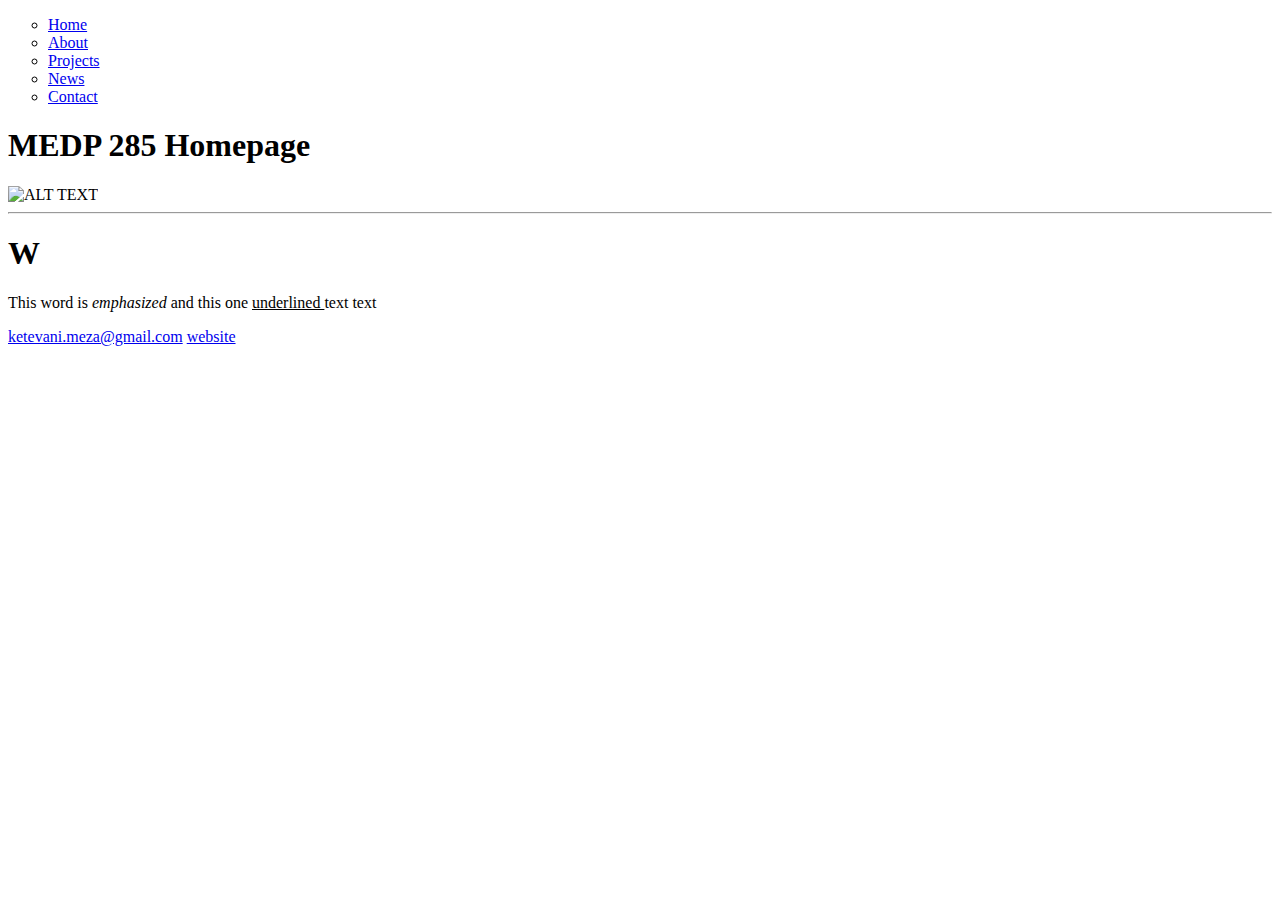
==== index.html @ 64c29445 "Add files via upload" ====
<!doctype html>
<html lang="en">
	<head> <!-- for search engines, it's not shown on page; info *about* the page-->
		<meta charset="utf-8">
		<meta name="description" content="brief summary of what this page will be">
		<meta name="keywords" content="include, key words, here">
		<meta name="viewport" content="width=device-width, initial-scale=1.0">
		<meta name= "description" content="Homepage for my web 1 class">
		<meta name= "author" content="Cat Meza U">
		<title>MEDP 285 Homepage</title>
	</head>

	<body>
		<nav id="nav"> <!--This is navigation, a list-->
			<ul type="circle">
			<li><a href="#home">Home</a></li>
			<li><a href="#about">About</a></li>
			<li><a href="#projects">Projects</a></li>
			<li><a href="#news">News</a></li>
			<li><a href="#contact">Contact</a></li>
			</ul>
		</nav>

		<header id="home">
			<h1> MEDP 285 Homepage </h1>
		</header>
		<picture>
			<source media="(min-width:1280px)" srcset="eye.jpg">
			<source media="(min-width:960px)" srcset="eye.jpg">
			<img src="eye.jpg" alt="ALT TEXT" style="width:auto;">
		</picture>

		<hr />
		<section id="about">
			<h1> W </h1>
			<p> This word is <em> emphasized </em> and this one <u> underlined </u> text text </p>
		</section>


	<footer>
		<div>
			<a href="mailto:ketevani.meza@gmail.com">ketevani.meza@gmail.com</a>
			<a href="website"target="_blank">website</a>
			<a href=""target="_blank">
			<a href=""target="_blank">
	</body>
</html>
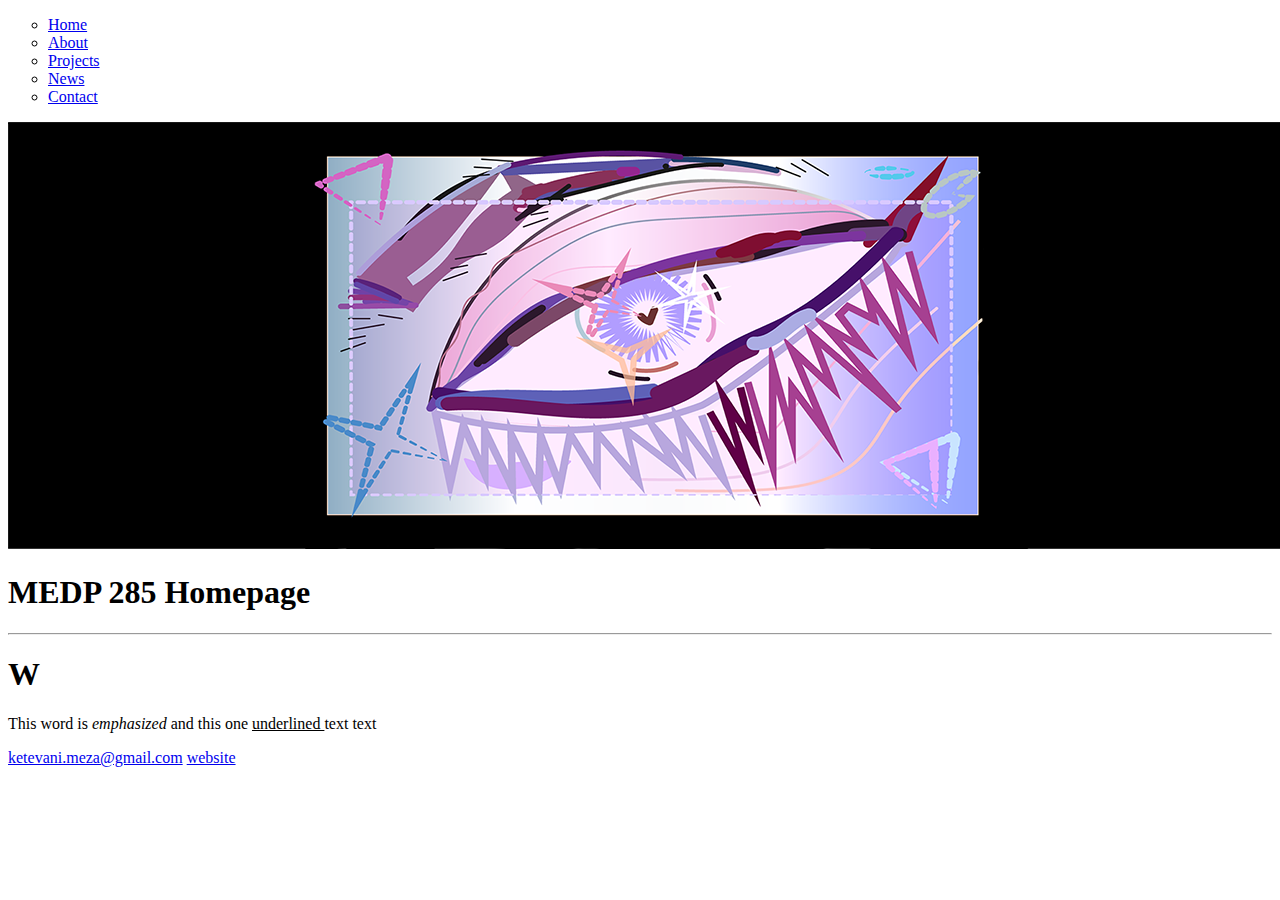
==== commit 28332438: "Add files via upload" ====
--- a/index.html
+++ b/index.html
@@ -22,13 +22,16 @@
 		</nav>
 
 		<header id="home">
-			<h1> MEDP 285 Homepage </h1>
+		<picture>
+		<source media="(min-width: 2400px)" srcset="eye2400.png">
+        <source media="(min-width: 1280px)" srcset="eye1280.png">
+        <source media="(min-width: 960px)" srcset="eye960.png">
+        <source media="(min-width: 640px)" srcset="eye640.png">
+        <img src="eye320.png" alt="Stylized image of an eye, made up of multiple shades of pink, purple, and blue.">
+        </picture>
+     <h1> MEDP 285 Homepage </h1> 
 		</header>
-		<picture>
-			<source media="(min-width:1280px)" srcset="eye.jpg">
-			<source media="(min-width:960px)" srcset="eye.jpg">
-			<img src="eye.jpg" alt="ALT TEXT" style="width:auto;">
-		</picture>
+
 
 		<hr />
 		<section id="about">
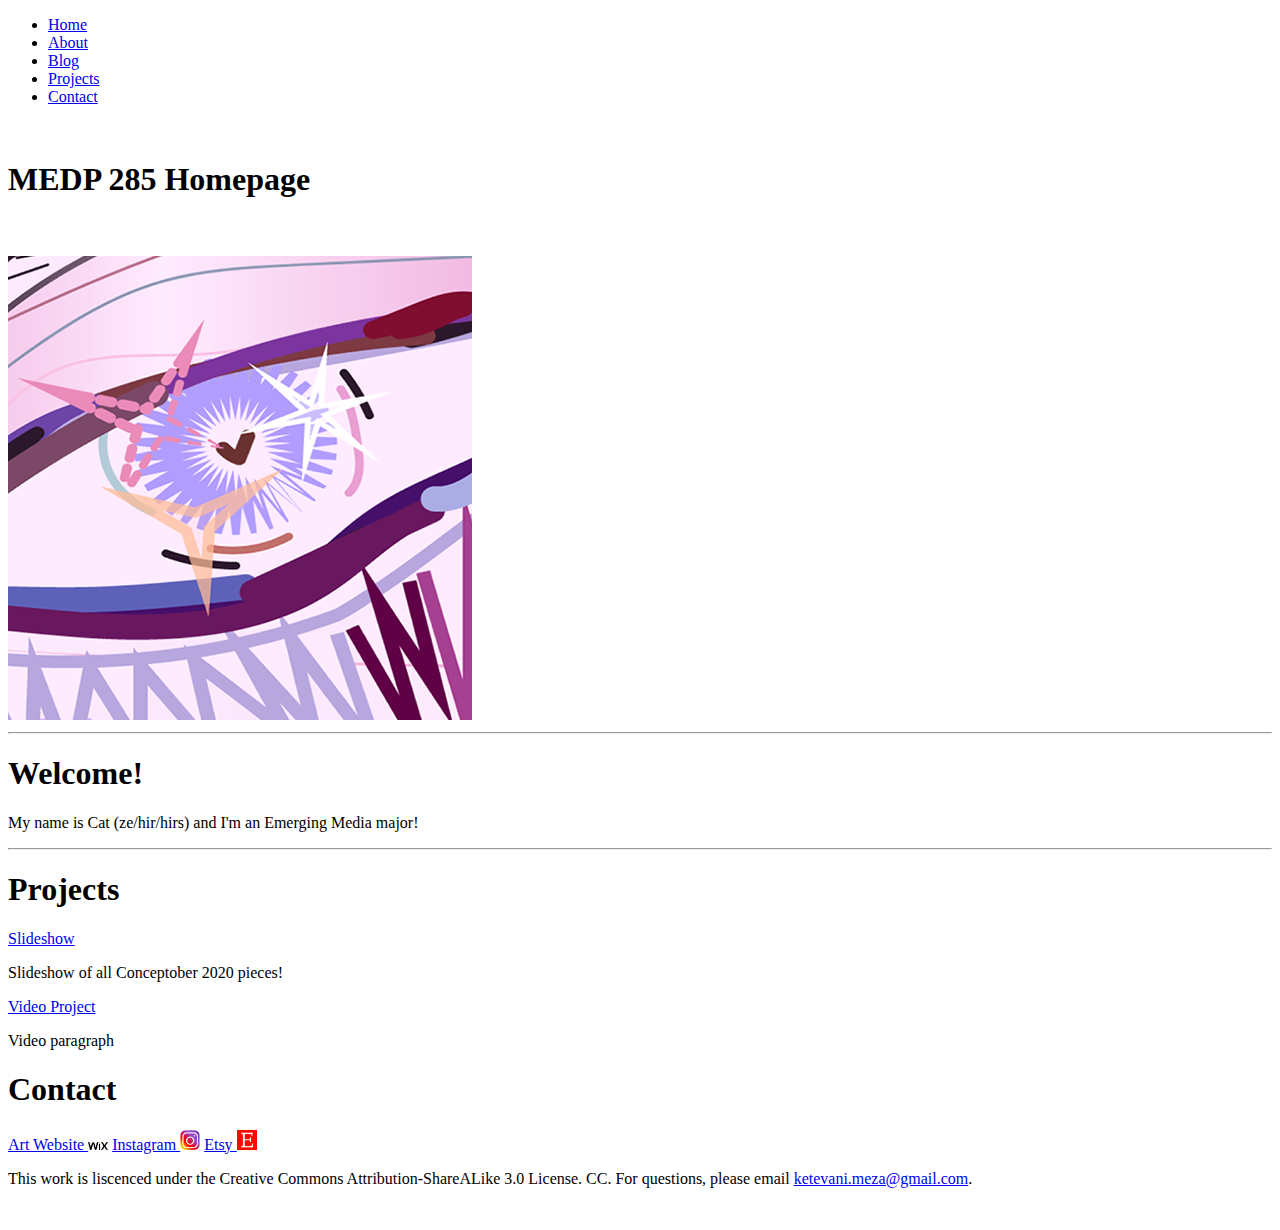
==== commit 25541b4c: "Add files via upload" ====
--- a/index.html
+++ b/index.html
@@ -2,49 +2,89 @@
 <html lang="en">
 	<head> <!-- for search engines, it's not shown on page; info *about* the page-->
 		<meta charset="utf-8">
-		<meta name="description" content="brief summary of what this page will be">
-		<meta name="keywords" content="include, key words, here">
+		<meta name="keywords" content="MEDP 285, Web Design">
 		<meta name="viewport" content="width=device-width, initial-scale=1.0">
-		<meta name= "description" content="Homepage for my web 1 class">
+		<meta name= "description" content="Homepage for my web design class.">
 		<meta name= "author" content="Cat Meza U">
 		<title>MEDP 285 Homepage</title>
+
+		<link href="rules.css" rel="stylesheet">
+
+
+	<link rel="apple-touch-icon" sizes="57x57" href="icon/apple-icon-57x57.png">
+	<link rel="apple-touch-icon" sizes="60x60" href="icon/apple-icon-60x60.png">
+	<link rel="apple-touch-icon" sizes="72x72" href="icon/apple-icon-72x72.png">
+	<link rel="apple-touch-icon" sizes="76x76" href="icon/apple-icon-76x76.png">
+	<link rel="apple-touch-icon" sizes="114x114" href="icon/apple-icon-114x114.png">
+	<link rel="apple-touch-icon" sizes="120x120" href="icon/apple-icon-120x120.png">
+	<link rel="apple-touch-icon" sizes="144x144" href="icon/apple-icon-144x144.png">
+	<link rel="apple-touch-icon" sizes="152x152" href="icon/apple-icon-152x152.png">
+	<link rel="apple-touch-icon" sizes="180x180" href="icon/apple-icon-180x180.png">
+	<link rel="icon" type="image/png" sizes="192x192"  href="icon/android-icon-192x192.png">
+	<link rel="icon" type="image/png" sizes="32x32" href="icon/favicon-32x32.png">
+	<link rel="icon" type="image/png" sizes="96x96" href="icon/favicon-96x96.png">
+	<link rel="icon" type="image/png" sizes="16x16" href="icon/favicon-16x16.png">
+	<link rel="manifest" href="icon/manifest.json">
+	<meta name="msapplication-TileColor" content="#ffffff">
+	<meta name="msapplication-TileImage" content="/ms-icon-144x144.png">
+	<meta name="theme-color" content="#ffffff">
+
+
+		<link href="https://www.1001freefonts.com/open-dyslexic.font" rel="stylesheet">
 	</head>
 
 	<body>
 		<nav id="nav"> <!--This is navigation, a list-->
-			<ul type="circle">
+			<!-- <ul type="square"> -->
+			<ul>
 			<li><a href="#home">Home</a></li>
 			<li><a href="#about">About</a></li>
+			<li><a href="https://mezacreates.wixsite.com/medp285" target="_blank">Blog</a></li>
 			<li><a href="#projects">Projects</a></li>
-			<li><a href="#news">News</a></li>
 			<li><a href="#contact">Contact</a></li>
 			</ul>
 		</nav>
 
-		<header id="home">
+		<div id="main">
+		<header id="home"> <!-- has your header + title-->
+		<br>
+		<h1> MEDP 285 Homepage </h1> 
+		<br>
+		<br>
 		<picture>
 		<source media="(min-width: 2400px)" srcset="eye2400.png">
-        <source media="(min-width: 1280px)" srcset="eye1280.png">
-        <source media="(min-width: 960px)" srcset="eye960.png">
-        <source media="(min-width: 640px)" srcset="eye640.png">
-        <img src="eye320.png" alt="Stylized image of an eye, made up of multiple shades of pink, purple, and blue.">
-        </picture>
-     <h1> MEDP 285 Homepage </h1> 
+        <source media="(min-width: 1280px)" srcset="i1280.png">
+        <source media="(min-width: 960px)" srcset="i960.png">
+        <source media="(min-width: 640px)" srcset="i640.png">
+        <img src="i320.png" alt="Stylized image of an eye, made up of multiple shades of pink, purple, and blue. The image is centered, with a black background.">
+        </picture> 
 		</header>
 
+		<hr>
+		
+		<section id="about"> <!-- Describe yourself?? -->
+			<h1> Welcome! </h1>  <!--<em> for emphasis </em> and <u> for underline </u> </p>-->
+			<p> My name is Cat (ze/hir/hirs) and I'm an Emerging Media major! 
+		</section>
+		
+		<hr>
 
-		<hr />
-		<section id="about">
-			<h1> W </h1>
-			<p> This word is <em> emphasized </em> and this one <u> underlined </u> text text </p>
+		<section id="projects">
+			<h1> Projects </h1>
+			<a href="slideshow.html" target="_blank">Slideshow</a>
+			<p> Slideshow of all Conceptober 2020 pieces! </p>
+			<a href= "video.html" target="_blank"> Video Project </a>
+			<p> Video paragraph </p>
 		</section>
+		</div> <!--closes main div-->
 
-
-	<footer>
-		<div>
-			<a href="mailto:ketevani.meza@gmail.com">ketevani.meza@gmail.com</a>
-			<a href="website"target="_blank">website</a>
-			<a href=""target="_blank">
-			<a href=""target="_blank">
+	<footer id="contact">
+		<h1> Contact </h1>
+		<a href="https://mezacreates.wixsite.com/mezacreates" target="_blank"> Art Website <img src="wix.png" alt="Wix icon" width="20" /></a>
+		<a href="https://www.instagram.com/meza_creates/" target="_blank"> Instagram <img src="insta.png" alt="Instagram icon" width="20" /></a>
+		<a href="https://www.etsy.com/shop/MezaCreates" target="_blank"> Etsy <img src="etsy.png" alt="Etsy icon" width="20" /></a>
+		<br>
+		<p> This work is liscenced under the Creative Commons Attribution-ShareALike 3.0 License. CC. For questions, please email <a href="mailto:cat.mezau@gmail.com">ketevani.meza@gmail.com</a>. </p>
+		<br>
 	</body>
-</html>
+</html>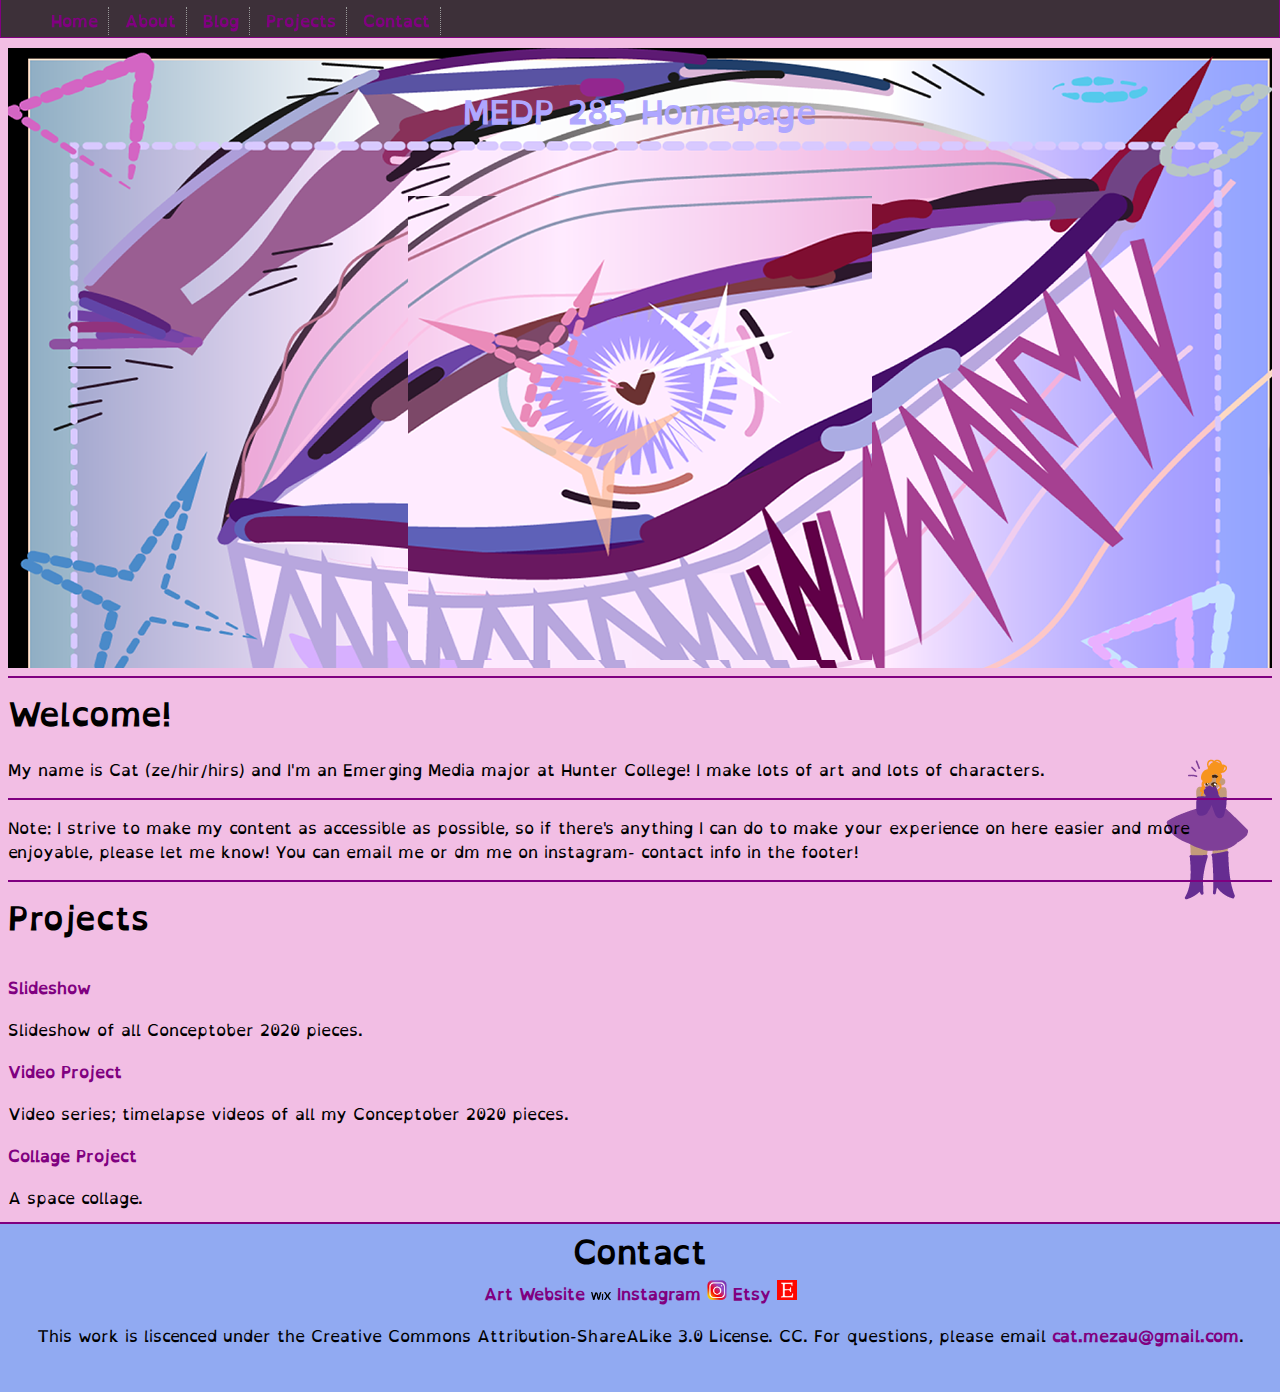
==== commit 4e783967: ":)" ====
--- a/index.html
+++ b/index.html
@@ -9,28 +9,43 @@
 		<title>MEDP 285 Homepage</title>
 
 		<link href="rules.css" rel="stylesheet">
+		<link href="icon.html">
+		<link href="https://www.1001freefonts.com/open-dyslexic.font" rel="stylesheet">
 
+	<style>
 
-	<link rel="apple-touch-icon" sizes="57x57" href="icon/apple-icon-57x57.png">
-	<link rel="apple-touch-icon" sizes="60x60" href="icon/apple-icon-60x60.png">
-	<link rel="apple-touch-icon" sizes="72x72" href="icon/apple-icon-72x72.png">
-	<link rel="apple-touch-icon" sizes="76x76" href="icon/apple-icon-76x76.png">
-	<link rel="apple-touch-icon" sizes="114x114" href="icon/apple-icon-114x114.png">
-	<link rel="apple-touch-icon" sizes="120x120" href="icon/apple-icon-120x120.png">
-	<link rel="apple-touch-icon" sizes="144x144" href="icon/apple-icon-144x144.png">
-	<link rel="apple-touch-icon" sizes="152x152" href="icon/apple-icon-152x152.png">
-	<link rel="apple-touch-icon" sizes="180x180" href="icon/apple-icon-180x180.png">
-	<link rel="icon" type="image/png" sizes="192x192"  href="icon/android-icon-192x192.png">
-	<link rel="icon" type="image/png" sizes="32x32" href="icon/favicon-32x32.png">
-	<link rel="icon" type="image/png" sizes="96x96" href="icon/favicon-96x96.png">
-	<link rel="icon" type="image/png" sizes="16x16" href="icon/favicon-16x16.png">
-	<link rel="manifest" href="icon/manifest.json">
-	<meta name="msapplication-TileColor" content="#ffffff">
-	<meta name="msapplication-TileImage" content="/ms-icon-144x144.png">
-	<meta name="theme-color" content="#ffffff">
+	h1 {
+	margin: 0px;
+	padding: 0em 0em 0em 0em;}
 
+	header {color: #AFA7FF;
+	padding: 0.5em;
+	background-bottom: 1px solid purple;
+	background-image: url(eye.png);
+	background-repeat: no-repeat;
+	background-attachment: fixed;
+	text-align: center;
+	/*position: fixed;
+	margin: 0;
+	top: 0;
+	left: 0;
+	width: 100vw;*/
+	margin: auto;
+	margin-top: 0;
+} 
+body {
+	background-image: url(shock.png);
+	background-repeat: no-repeat;
+	background-attachment: fixed;
+	background-position: bottom right;
+	position: relative;
+	margin: 0;
+	padding-bottom: 10px;
+	padding-top: 0px;
+	min-height: 100%;
+		}
+	</style>
 
-		<link href="https://www.1001freefonts.com/open-dyslexic.font" rel="stylesheet">
 	</head>
 
 	<body>
@@ -40,8 +55,15 @@
 			<li><a href="#home">Home</a></li>
 			<li><a href="#about">About</a></li>
 			<li><a href="https://mezacreates.wixsite.com/medp285" target="_blank">Blog</a></li>
-			<li><a href="#projects">Projects</a></li>
-			<li><a href="#contact">Contact</a></li>
+			<li class="dropdown"><a>Projects</a>
+         <div class="dropdown-content">
+			<a href="slideshow.html"> Slideshow </a>
+           <a href="video.html"> Video </a>
+           <a href="collage.html"> Collage </a>
+           <a href="grid.html"> Grid </a>
+           <a href="animation.html"> Animation </a>
+         </div> </li>
+        	<li><a href="#contact">Contact</a></li>
 			</ul>
 		</nav>
 
@@ -61,20 +83,27 @@
 		</header>
 
 		<hr>
-		
+
 		<section id="about"> <!-- Describe yourself?? -->
 			<h1> Welcome! </h1>  <!--<em> for emphasis </em> and <u> for underline </u> </p>-->
-			<p> My name is Cat (ze/hir/hirs) and I'm an Emerging Media major! 
+			<p> My name is Cat (ze/hir/hirs) and I'm an Emerging Media major at Hunter College! I make lots of art and lots of characters. </p>
+			<hr>
+			<p> Note: I strive to make my content as accessible as possible, so if there's anything I can do to make your experience on here easier and more enjoyable, please let me know! You can email me or dm me on instagram- contact info in the footer!
 		</section>
 		
 		<hr>
 
 		<section id="projects">
 			<h1> Projects </h1>
-			<a href="slideshow.html" target="_blank">Slideshow</a>
-			<p> Slideshow of all Conceptober 2020 pieces! </p>
+			<br>
+			<a href="slideshow.html" target="_blank">Slideshow </a>
+			<p> Slideshow of all Conceptober 2020 pieces. </p>
 			<a href= "video.html" target="_blank"> Video Project </a>
-			<p> Video paragraph </p>
+			<p> Video series; timelapse videos of all my Conceptober 2020 pieces. </p>
+			<a href= "collage.html" target="_blank"> Collage Project </a>
+			<p> A space collage. </p>
+			<br>
+			<br>
 		</section>
 		</div> <!--closes main div-->
 
@@ -84,7 +113,7 @@
 		<a href="https://www.instagram.com/meza_creates/" target="_blank"> Instagram <img src="insta.png" alt="Instagram icon" width="20" /></a>
 		<a href="https://www.etsy.com/shop/MezaCreates" target="_blank"> Etsy <img src="etsy.png" alt="Etsy icon" width="20" /></a>
 		<br>
-		<p> This work is liscenced under the Creative Commons Attribution-ShareALike 3.0 License. CC. For questions, please email <a href="mailto:cat.mezau@gmail.com">ketevani.meza@gmail.com</a>. </p>
+		<p> This work is liscenced under the Creative Commons Attribution-ShareALike 3.0 License. CC. For questions, please email <a href="mailto:cat.mezau@gmail.com">cat.mezau@gmail.com</a>. </p>
 		<br>
 	</body>
 </html>--- a/rules.css
+++ b/rules.css
@@ -0,0 +1,196 @@
+* {box-sizing: border-box;}
+
+body {
+	background-color: #F2BEE4;
+	background-repeat: no-repeat;
+	background-attachment: fixed;
+	background-position: center right;
+	position: relative;
+	margin: 0;
+	font-family: "OpenDyslexic-Regular";
+	padding-bottom: 6px;
+		}
+
+@font-face {
+  font-family: OpenDyslexic-Regular;
+  src: url(OpenDyslexic-Regular.otf);
+}
+
+#container {
+	max-width: 90%;
+	position: absolute;
+	top: 0;
+	left: 0;
+	right: 0;
+	margin: auto;
+	background-color: green;
+	/* rgba(255, 255, 255, 0.8); */
+	border: 1px solid green;
+	border-top: 0;
+	line-height: 1.5em;
+}
+
+hr {border: 1px solid purple;
+	background-color: purple;
+	padding-bottom: 0px
+	margin: 0px; }
+
+main {
+  float: left;
+  width: 65%;
+  border: 1px solid gray;
+  padding: 2em;
+  text-align: justify;
+}
+aside {
+  float: right;
+  width: 20%;
+  border: 1px solid gray;
+  color: pink;
+  padding: 1em;
+  margin: 0px;
+}
+
+a {
+  font-weight: bold;
+  color: purple;
+  text-decoration: none;
+  border: 0px;
+}
+a:hover {
+  color: violet;
+}
+
+html {scroll-behavior: smooth; }
+	p { line-height: 1.5em; }
+
+	nav {
+		position: fixed;
+		left: 0;
+		top: 0px;
+		height: 3em;
+		width: 100%;
+		color: #fff;
+		background-color: rgba(0, 0, 0, 0.75);
+		border: 1px solid purple;
+		margin: 0;
+		margin-top: -10px;
+		padding: 0 0 10px 0;
+		z-index: 10;
+		}
+	nav a {
+		text-decoration: none;
+		color: purple;
+		}
+	nav a:hover {color: violet;}
+	nav ul {list-style-type: none}
+	nav ul li {
+		display: inline;
+		margin-top: 0;
+		padding-left: 10px;
+		padding-right: 10px;
+		border-right: 1px dotted #999;
+		}
+		nav ul li a img {vertical-align: text-bottom;}
+		nav ul li: last-child {border-right: none}
+
+	#main {
+		margin-top: 3em;
+		padding: 0 0.5em 0 0.5em;
+		padding-bottom: 100px;
+		}
+
+	header picture img {
+		display: block;
+		margin-left: auto;
+		margin-right: auto;
+		}
+
+	video {width: 100%;	height: 100%;}
+
+	section { margin-top: 2px; }
+
+	footer {
+		position: absolute;
+		left: 0;
+		bottom: 0;
+		width: 100%;
+		background-color: #91AAF2;
+		text-align: center;
+		border-top: 2px solid purple;
+		}
+
+	.dropdown {
+		cursor: pointer;
+		position: relative;
+		display: inline-block;
+		}
+
+	.dropdown-content {
+		display: none;
+		position: absolute;
+		min-width: 10em;
+		background-color: #91AAF2;
+		box-shadow: 0px 8px 16px 0px rgba(0, 0, 0, 0.2);
+		z-index: 20;
+		}
+
+	.dropdown-content a {
+		background-color: rgba(0, 0, 0, 0.8);
+		color: white;
+		padding: 0.5em 2em 0.5em 1em;
+		text-decoration: none;
+		border-bottom: 1px solid gray;
+		display: block;
+		}
+
+	.dropdown:hover .dropdown-content {display: block;}
+
+	@media screen and (max-width: 600px) {
+		body { background-color: black; color: white; }
+		}
+
+.corner {
+	bottom: 0px;
+	margin: 10px;
+	right: 0px;
+	padding-bottom: 0px;
+	position: fixed;
+	object-position: bottom right;
+}
+
+.middle {
+	bottom: 0px;
+	margin: 10px;
+	right: 90px;
+	padding-bottom: 0px;
+	position: fixed;
+	object-position: bottom right;
+}
+
+.corner2 {
+	bottom: 0px;
+	margin: 10px;
+	right: 180px;
+	padding-bottom: 0px;
+	position: fixed;
+	object-position: bottom right;
+}
+
+* {
+  scrollbar-width: thin;
+  scrollbar-color: #91AAF2 #F2BEE4;
+}
+
+/* Works on Chrome/Edge/Safari */
+*::-webkit-scrollbar {
+  width: 12px;
+}
+*::-webkit-scrollbar-track {
+  background: #F2BEE4;
+}
+*::-webkit-scrollbar-thumb {
+  background-color: #91AAF2;
+  border-radius: 20px;
+  border: 2px solid #F2BEE4;
+}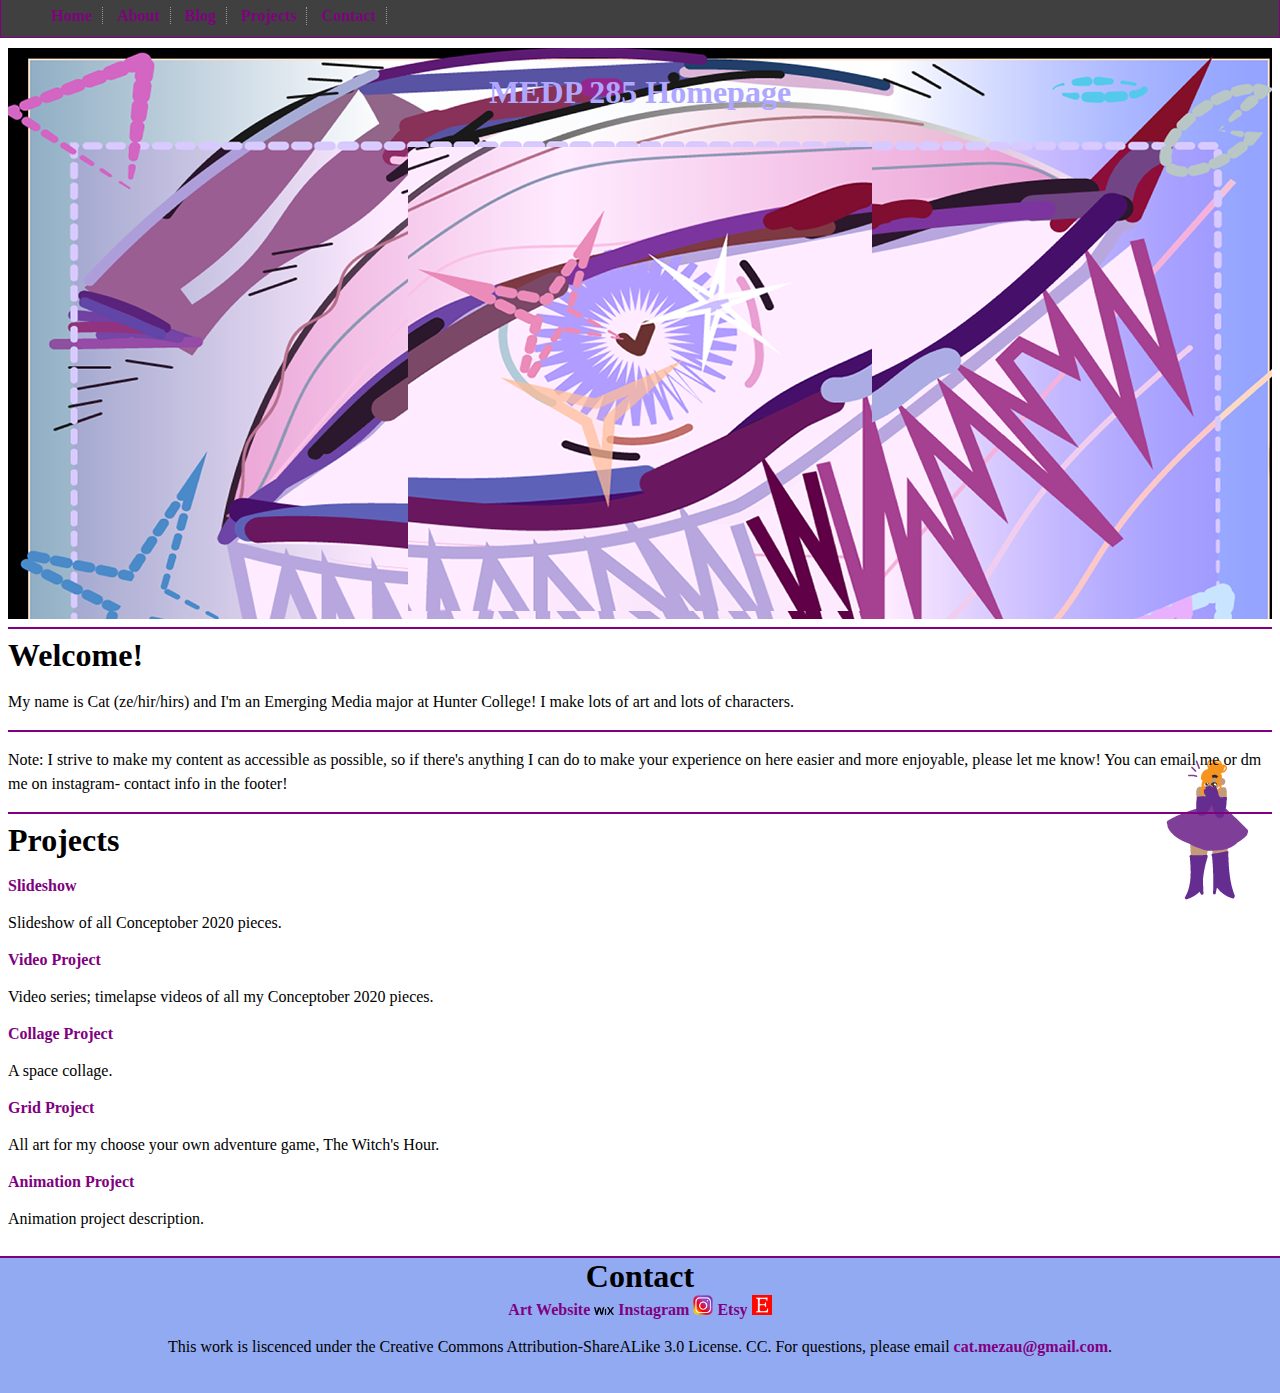
==== commit 4202d1b4: "Add files via upload" ====
--- a/index.html
+++ b/index.html
@@ -102,6 +102,10 @@
 			<p> Video series; timelapse videos of all my Conceptober 2020 pieces. </p>
 			<a href= "collage.html" target="_blank"> Collage Project </a>
 			<p> A space collage. </p>
+			<a href= "grid.html" target="_blank"> Grid Project </a>
+			<p> All art for my choose your own adventure game, The Witch's Hour. </p>
+			<a href= "animation.html" target="_blank"> Animation Project </a>
+			<p> Animation project description. </p>
 			<br>
 			<br>
 		</section>
--- a/rules.css
+++ b/rules.css
@@ -1,4 +1,6 @@
 * {box-sizing: border-box;}
+
+cursor: url()
 
 body {
 	background-color: #F2BEE4;
@@ -23,9 +25,6 @@
 	left: 0;
 	right: 0;
 	margin: auto;
-	background-color: green;
-	/* rgba(255, 255, 255, 0.8); */
-	border: 1px solid green;
 	border-top: 0;
 	line-height: 1.5em;
 }
@@ -146,9 +145,9 @@
 
 	.dropdown:hover .dropdown-content {display: block;}
 
-	@media screen and (max-width: 600px) {
-		body { background-color: black; color: white; }
-		}
+	/* @media screen and (max-width: 600px) {
+		body { background-color: purple; color: black; }
+		} */
 
 .corner {
 	bottom: 0px;
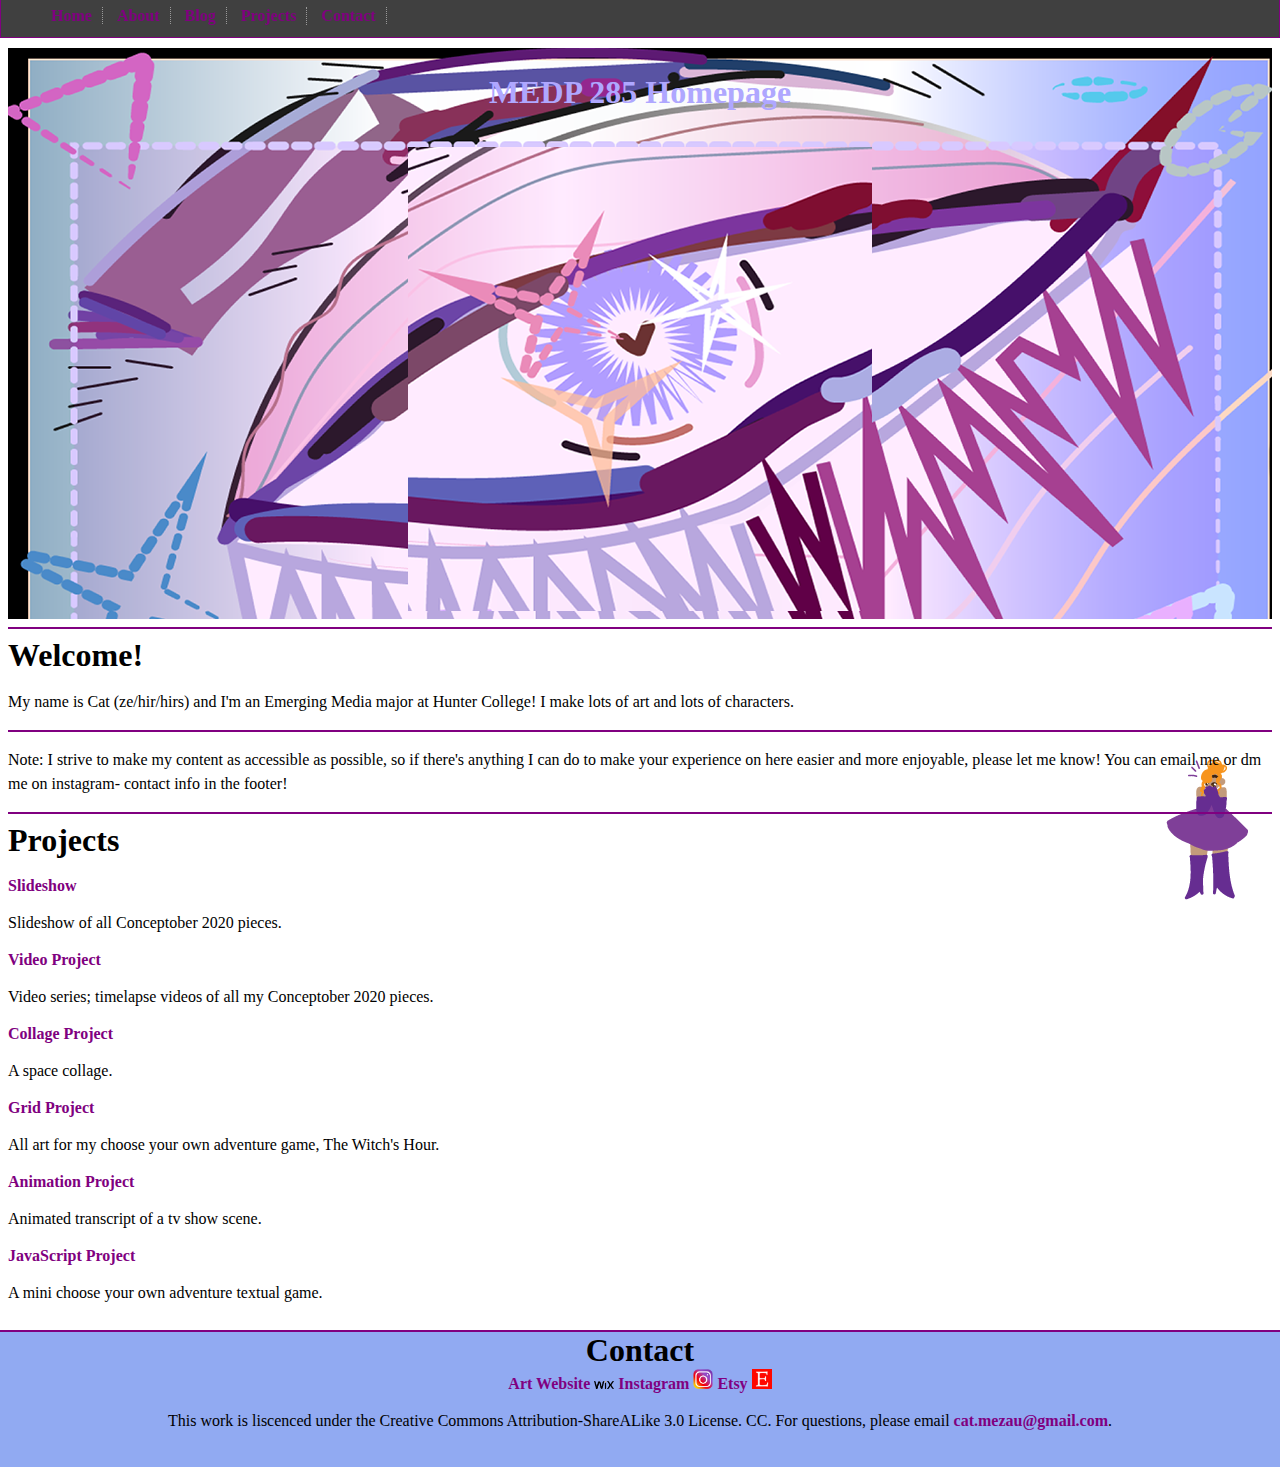
==== commit a14e8365: "update" ====
--- a/index.html
+++ b/index.html
@@ -9,8 +9,24 @@
 		<title>MEDP 285 Homepage</title>
 
 		<link href="rules.css" rel="stylesheet">
-		<link href="icon.html">
-		<link href="https://www.1001freefonts.com/open-dyslexic.font" rel="stylesheet">
+
+		<link rel="apple-touch-icon" sizes="57x57" href="icon/apple-icon-57x57.png">
+		<link rel="apple-touch-icon" sizes="60x60" href="icon/apple-icon-60x60.png">
+		<link rel="apple-touch-icon" sizes="72x72" href="icon/apple-icon-72x72.png">
+		<link rel="apple-touch-icon" sizes="76x76" href="icon/apple-icon-76x76.png">
+		<link rel="apple-touch-icon" sizes="114x114" href="icon/apple-icon-114x114.png">
+		<link rel="apple-touch-icon" sizes="120x120" href="icon/apple-icon-120x120.png">
+		<link rel="apple-touch-icon" sizes="144x144" href="icon/apple-icon-144x144.png">
+		<link rel="apple-touch-icon" sizes="152x152" href="icon/apple-icon-152x152.png">
+		<link rel="apple-touch-icon" sizes="180x180" href="icon/apple-icon-180x180.png">
+		<link rel="icon" type="image/png" sizes="192x192"  href="icon/android-icon-192x192.png">
+		<link rel="icon" type="image/png" sizes="32x32" href="icon/favicon-32x32.png">
+		<link rel="icon" type="image/png" sizes="96x96" href="icon/favicon-96x96.png">
+		<link rel="icon" type="image/png" sizes="16x16" href="icon/favicon-16x16.png">
+		<link rel="manifest" href="icon/manifest.json">
+		<meta name="msapplication-TileColor" content="#ffffff">
+		<meta name="msapplication-TileImage" content="/ms-icon-144x144.png">
+		<meta name="theme-color" content="#ffffff">
 
 	<style>
 
@@ -62,6 +78,7 @@
            <a href="collage.html"> Collage </a>
            <a href="grid.html"> Grid </a>
            <a href="animation.html"> Animation </a>
+           <a href="js.html"> JavaScript </a>
          </div> </li>
         	<li><a href="#contact">Contact</a></li>
 			</ul>
@@ -105,7 +122,9 @@
 			<a href= "grid.html" target="_blank"> Grid Project </a>
 			<p> All art for my choose your own adventure game, The Witch's Hour. </p>
 			<a href= "animation.html" target="_blank"> Animation Project </a>
-			<p> Animation project description. </p>
+			<p> Animated transcript of a tv show scene. </p>
+			<a href= "js.html" target="_blank"> JavaScript Project </a>
+			<p> A mini choose your own adventure textual game. </p>
 			<br>
 			<br>
 		</section>
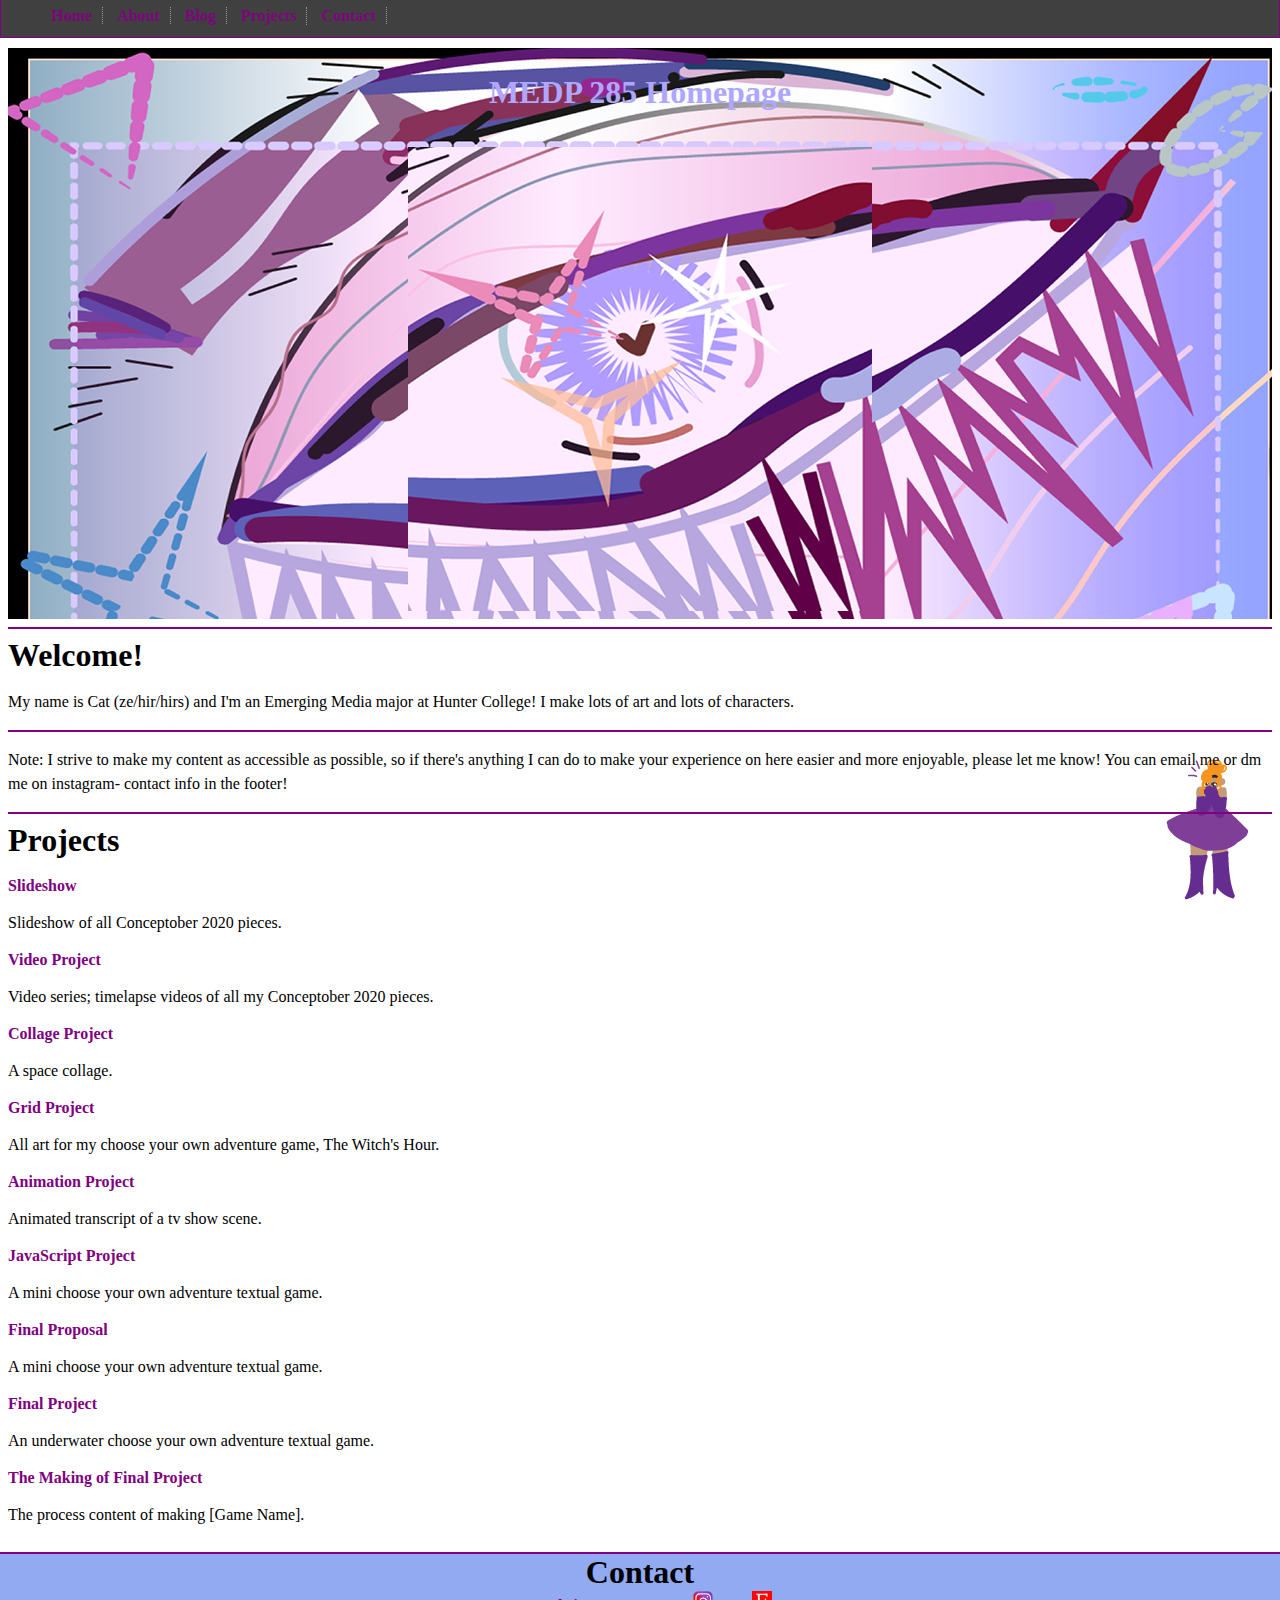
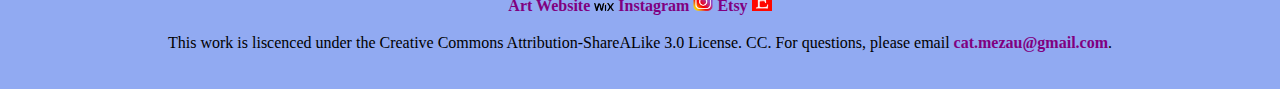
==== commit 788ed56a: "final project proposal" ====
--- a/index.html
+++ b/index.html
@@ -79,6 +79,8 @@
            <a href="grid.html"> Grid </a>
            <a href="animation.html"> Animation </a>
            <a href="js.html"> JavaScript </a>
+           <a href="final_proposal.html"> Final Proposal </a>
+           <a href="final.html"> Final </a>
          </div> </li>
         	<li><a href="#contact">Contact</a></li>
 			</ul>
@@ -125,6 +127,12 @@
 			<p> Animated transcript of a tv show scene. </p>
 			<a href= "js.html" target="_blank"> JavaScript Project </a>
 			<p> A mini choose your own adventure textual game. </p>
+			<a href= "final_proposal.html" target="_blank"> Final Proposal </a>
+			<p> A mini choose your own adventure textual game. </p>
+			<a href= "final.html" target="_blank"> Final Project </a>
+			<p> An underwater choose your own adventure textual game. </p>
+			<a href= "final.html" target="_blank"> The Making of Final Project </a>
+			<p> The process content of making [Game Name]. </p>
 			<br>
 			<br>
 		</section>
